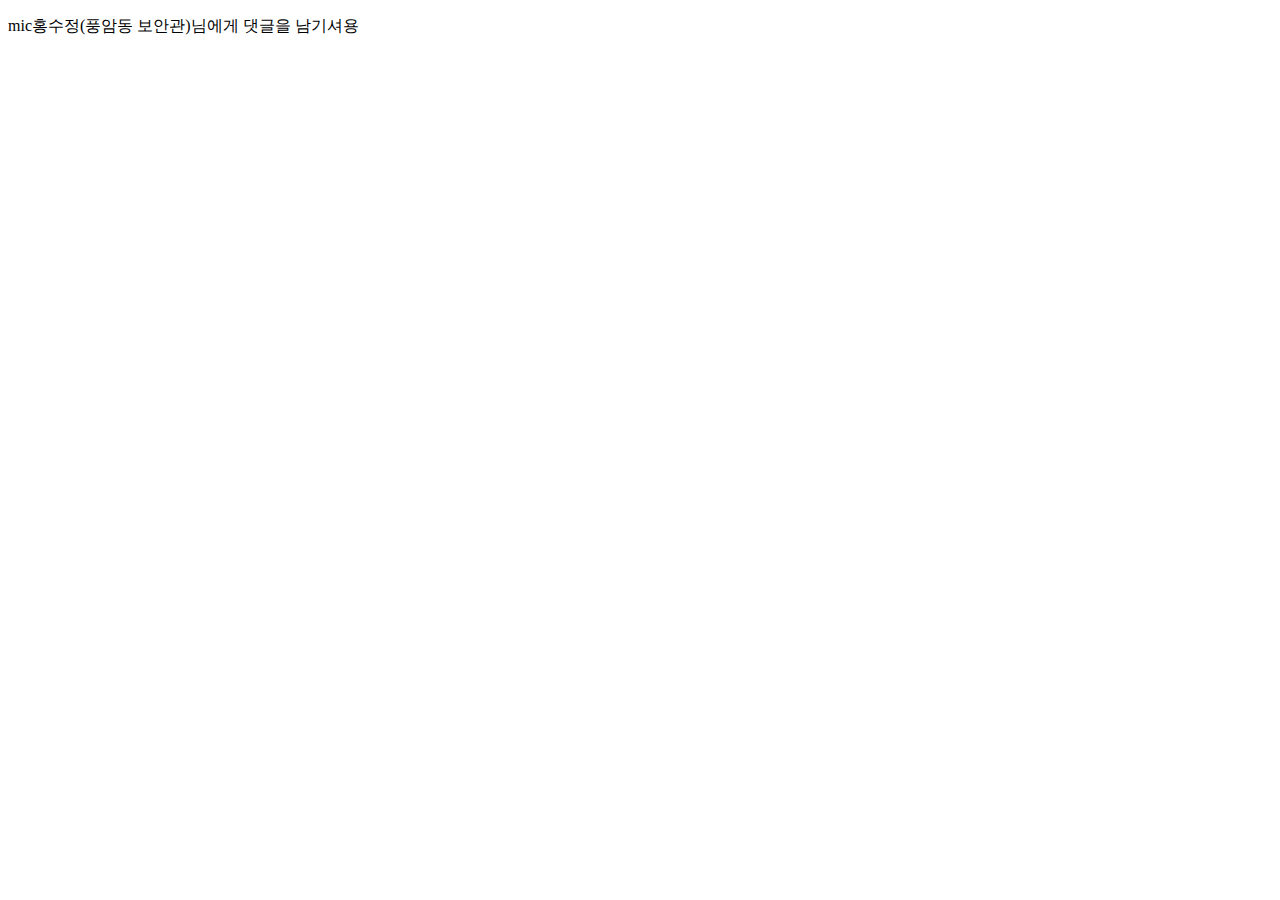
==== index2.html @ 4153d5a1 "Add files via upload" ====
<!DOCTYPE html>
<html lang="en" dir="ltr">
  <head>
    <meta charset="utf-8">
    <title>이수정</title>
  </head>
  <body>
    <p>mic홍수정(풍암동 보안관)님에게 댓글을 남기셔용</p>
    <p><div id="disqus_thread"></div>
<script>

/**
*  RECOMMENDED CONFIGURATION VARIABLES: EDIT AND UNCOMMENT THE SECTION BELOW TO INSERT DYNAMIC VALUES FROM YOUR PLATFORM OR CMS.
*  LEARN WHY DEFINING THESE VARIABLES IS IMPORTANT: https://disqus.com/admin/universalcode/#configuration-variables*/
/*
var disqus_config = function () {
this.page.url = PAGE_URL;  // Replace PAGE_URL with your page's canonical URL variable
this.page.identifier = PAGE_IDENTIFIER; // Replace PAGE_IDENTIFIER with your page's unique identifier variable
};
*/
(function() { // DON'T EDIT BELOW THIS LINE
var d = document, s = d.createElement('script');
s.src = 'https://web1-2.disqus.com/embed.js';
s.setAttribute('data-timestamp', +new Date());
(d.head || d.body).appendChild(s);
})();
</script>
<noscript>Please enable JavaScript to view the <a href="https://disqus.com/?ref_noscript">comments powered by Disqus.</a></noscript>
</p>
  </body>
</html>
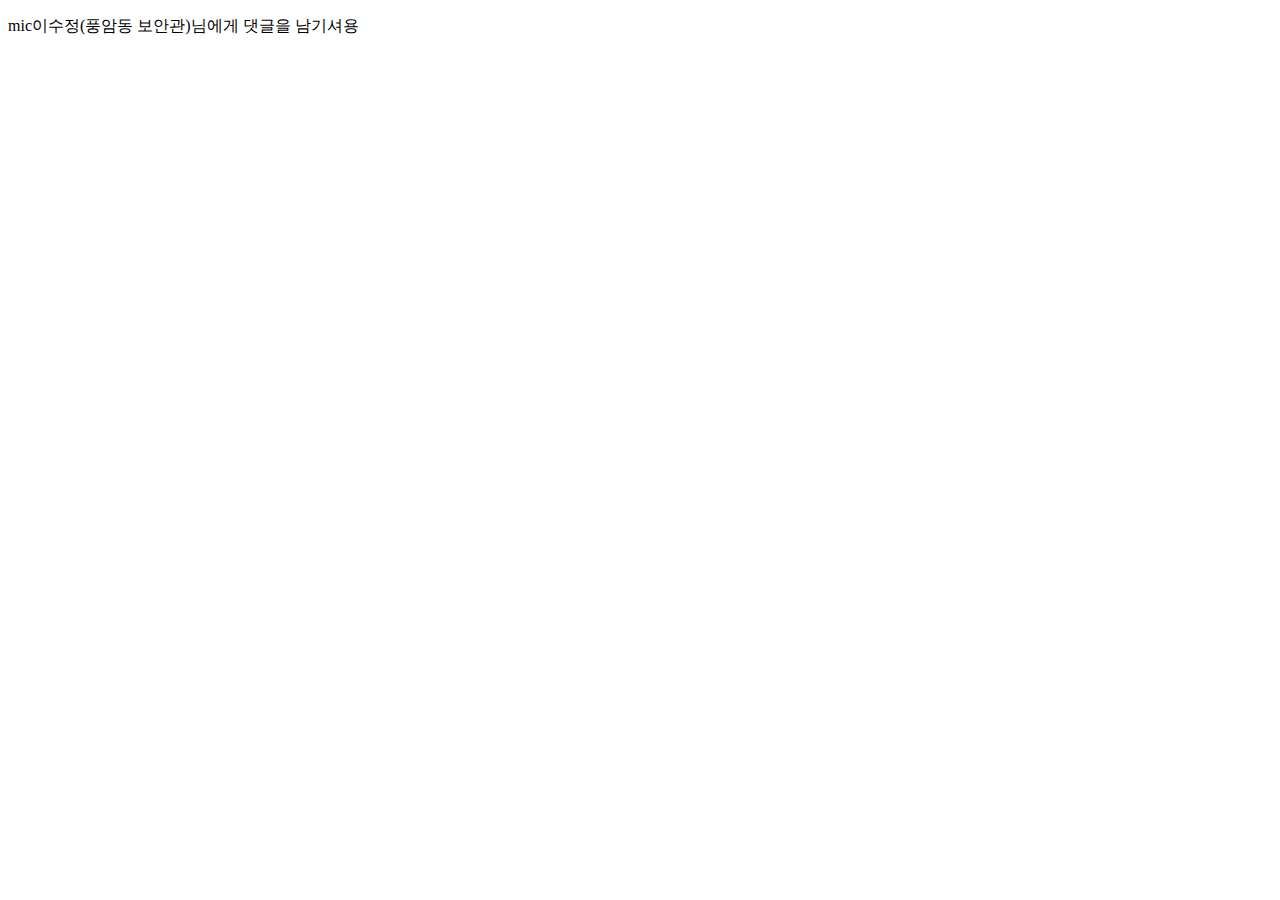
==== commit d8c623eb: "Add files via upload" ====
--- a/index2.html
+++ b/index2.html
@@ -5,7 +5,7 @@
     <title>이수정</title>
   </head>
   <body>
-    <p>mic홍수정(풍암동 보안관)님에게 댓글을 남기셔용</p>
+    <p>mic이수정(풍암동 보안관)님에게 댓글을 남기셔용</p>
     <p><div id="disqus_thread"></div>
 <script>
 
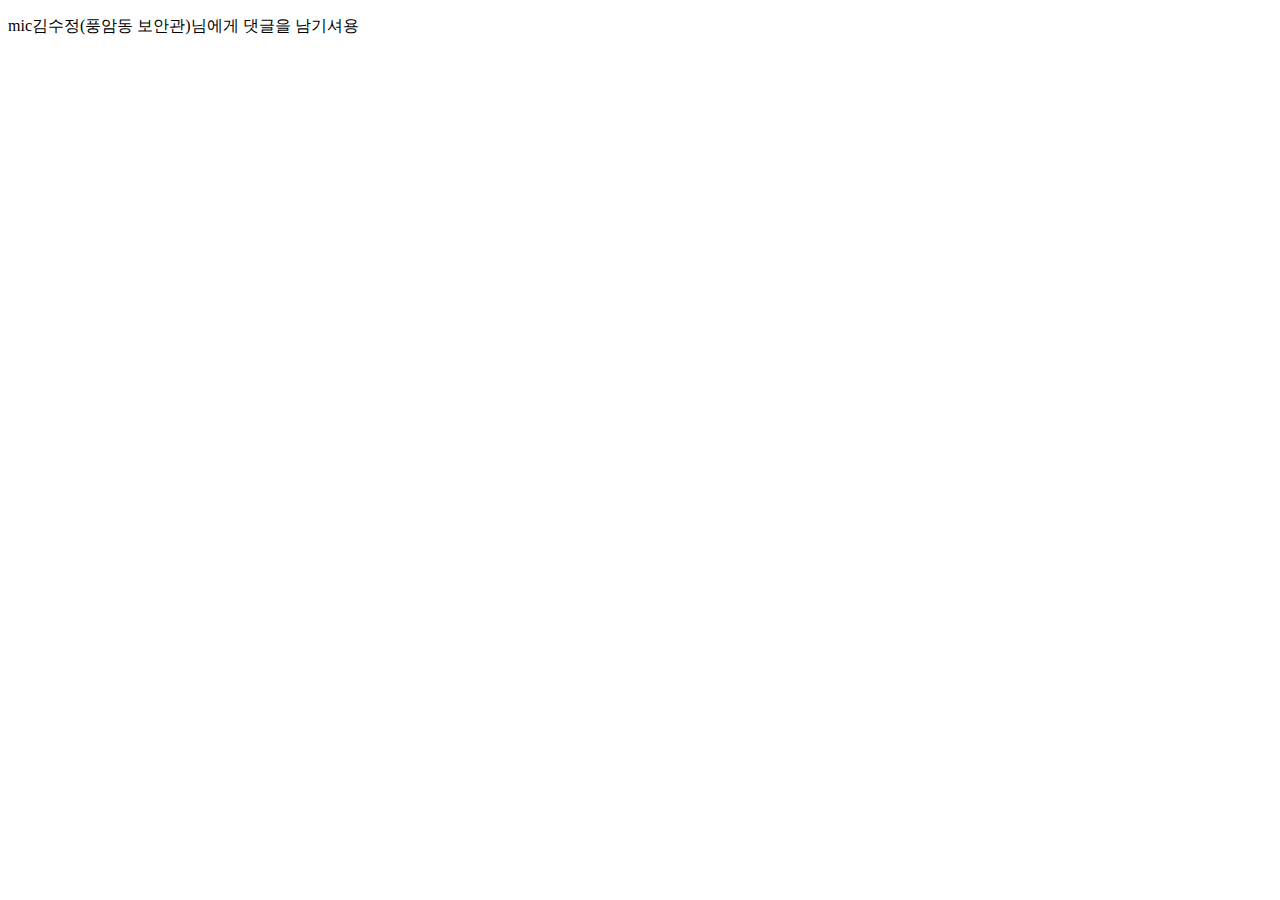
==== commit 20157831: "Add files via upload" ====
--- a/index2.html
+++ b/index2.html
@@ -2,10 +2,10 @@
 <html lang="en" dir="ltr">
   <head>
     <meta charset="utf-8">
-    <title>이수정</title>
+    <title>김수정</title>
   </head>
   <body>
-    <p>mic이수정(풍암동 보안관)님에게 댓글을 남기셔용</p>
+    <p>mic김수정(풍암동 보안관)님에게 댓글을 남기셔용</p>
     <p><div id="disqus_thread"></div>
 <script>
 
